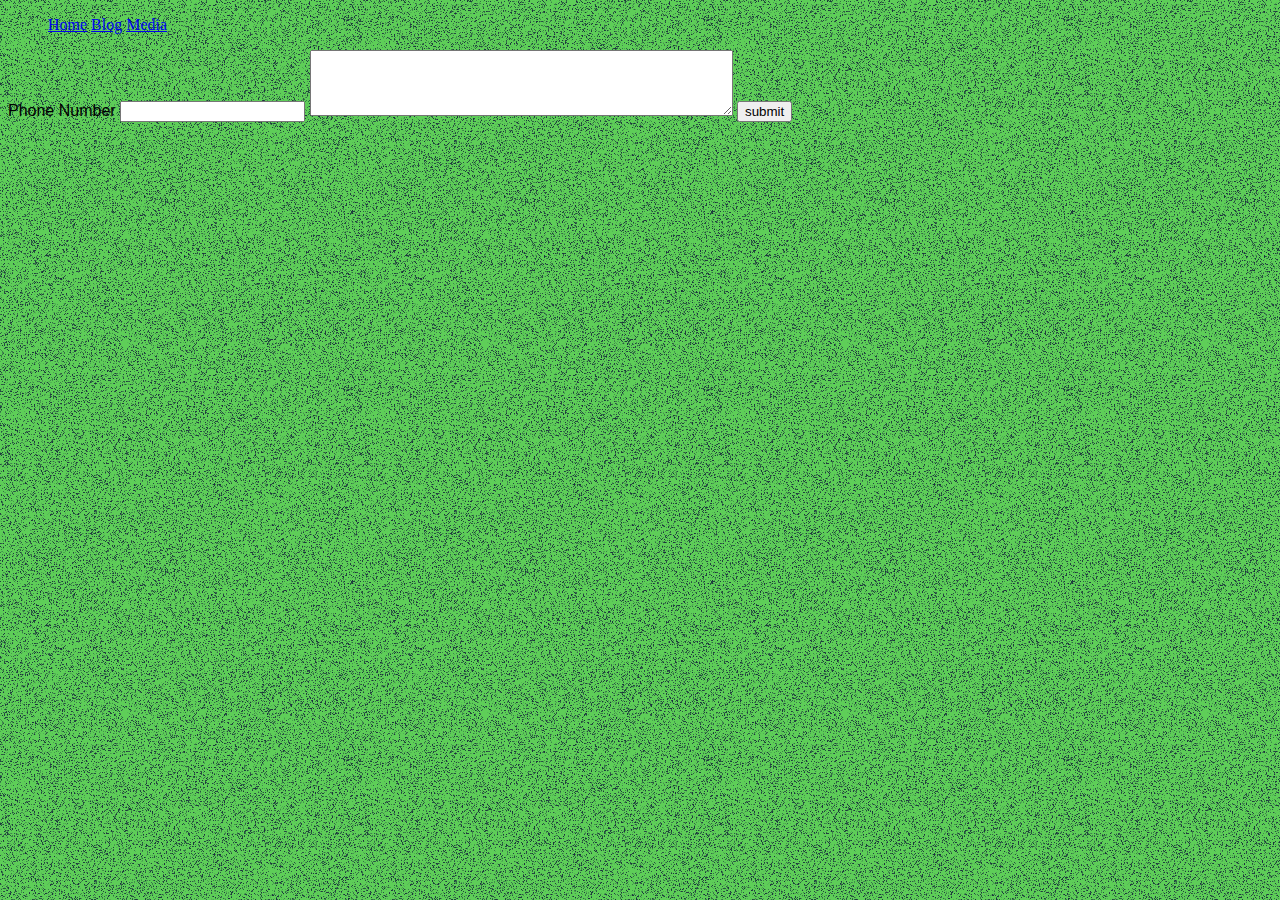
==== home.html @ 03cc2fd8 "initial commit after tutorial" ====
<!DOCTYPE html>
<html lang="en">
<head>
	<meta charset="utf-8">
	<title>EventPro</title>

	<link href=’http://fonts.googleapis.com/css?family=Droid+Sans’ rel=’stylesheet’ type=’text/css’>
	<link rel="stylesheet" type="text/css" href="style.css"></head>
<body>
	<header>
		
	</header>
	<nav>
		<ul>
			<li><a href="home.html">Home</a></li>
			<li><a href="index.html">Blog</a></li>
			<li><a href="media.html">Media</a></li>

		</ul>
	</nav>
	<section class="signup form">
		<form action="">

			Phone Number <input type="number" name="number">
			<textarea rows="4" cols="50">
			</textarea>
			<input type="submit" value="submit">
		</form>
	</section>
	<section class="app links">
		
	</section>
	<footer>
		
	</footer>
</body>
</html>
---- style.css ----
section {
	font-family: 'Droid Sans', sans-serif;
}
li {
	display: inline;
}
article {
	border-style: solid;
	border-width: medium;
	background-color: #CFFFFF;
	width: 640px;
}
body {
	background-image: url('BabyWatermelonAndDarkerThanMidnight.png')
}
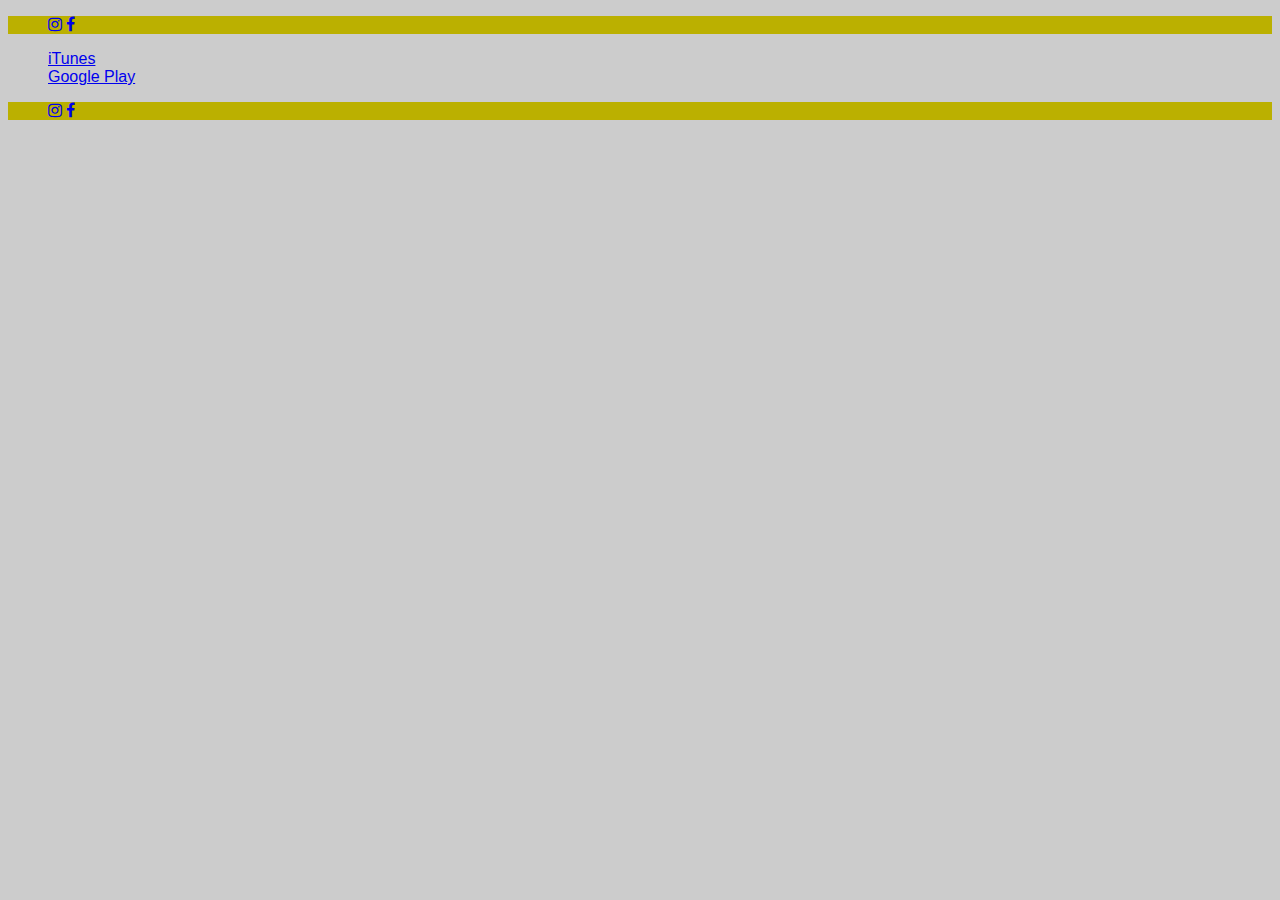
==== commit 974d60a9: "added some styling and font awesome icons" ====
--- a/home.html
+++ b/home.html
@@ -5,33 +5,32 @@
 	<title>EventPro</title>
 
 	<link href=’http://fonts.googleapis.com/css?family=Droid+Sans’ rel=’stylesheet’ type=’text/css’>
-	<link rel="stylesheet" type="text/css" href="style.css"></head>
+	<link rel="stylesheet" href="style.css"></head>
+	<link rel="stylesheet" href="font-awesome-4.6.3/css/font-awesome.min.css">
+
 <body>
 	<header>
-		
+		<ul class="social-links">
+		<!-- <li class="twitter social-top"></li> -->
+		<li class="instagram social-top"><a href="https://www.instagram.com/eventproadvertising/?hl=en"><i class="fa fa-instagram"></i></a></li>
+		<li class="facebook social-top"><a href="https://www.facebook.com/EventPro-742680495867089/"><i class="fa fa-facebook"></i></a></li>
+		</ul>
 	</header>
-	<nav>
+	
+	<section class="app-links">
 		<ul>
-			<li><a href="home.html">Home</a></li>
-			<li><a href="index.html">Blog</a></li>
-			<li><a href="media.html">Media</a></li>
+			<li><a href="https://itunes.apple.com/us/app/eventproadvertising/id1091633811?mt=8">iTunes</a></li>
+			<br>
+			<li><a href="https://play.google.com/store/apps/details?id=com.eventpro.app">Google Play</a></li>
+		</ul>
+	</section>
 
+	<footer>
+		<ul class="social-links">
+		<!-- <li class="twitter social-bottom"></li> -->
+		<li class="instagram social-bottom"><a href="https://www.instagram.com/eventproadvertising/?hl=en"><i class="fa fa-instagram"></i></a></li>
+		<li class="facebook social-bottom"><a href="https://www.facebook.com/EventPro-742680495867089/"><i class="fa fa-facebook"></i></a></li>
 		</ul>
-	</nav>
-	<section class="signup form">
-		<form action="">
-
-			Phone Number <input type="number" name="number">
-			<textarea rows="4" cols="50">
-			</textarea>
-			<input type="submit" value="submit">
-		</form>
-	</section>
-	<section class="app links">
-		
-	</section>
-	<footer>
-		
 	</footer>
 </body>
-</html>+</html>
--- a/style.css
+++ b/style.css
@@ -1,8 +1,13 @@
+/* tag selectors */
 section {
 	font-family: 'Droid Sans', sans-serif;
 }
 li {
 	display: inline;
+}
+
+body {
+	background-color: #CCCCCC;
 }
 article {
 	border-style: solid;
@@ -10,6 +15,11 @@
 	background-color: #CFFFFF;
 	width: 640px;
 }
-body {
-	background-image: url('BabyWatermelonAndDarkerThanMidnight.png')
+/* class selectors */
+.social-links {
+	background-color: #BBB000
+}
+.social-top, .social-bottom {
+	height: 12px;
+	/*background-color: #00000F;*/
 }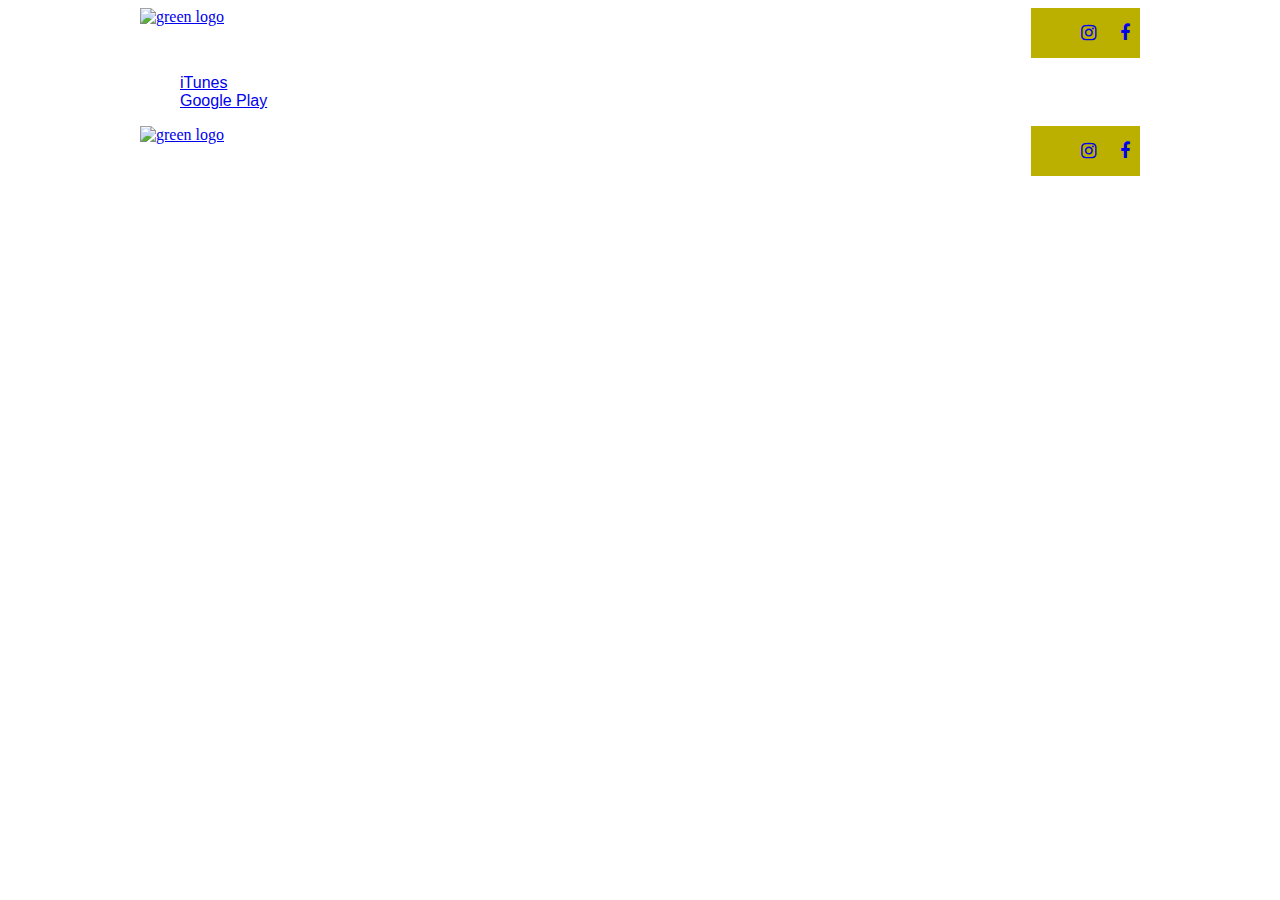
==== commit 2634cc29: "max page width 1000" ====
--- a/home.html
+++ b/home.html
@@ -1,36 +1,40 @@
 <!DOCTYPE html>
 <html lang="en">
-<head>
-	<meta charset="utf-8">
-	<title>EventPro</title>
+	<head>
+		<meta charset="utf-8">
+		<title>EventPro</title>
 
-	<link href=’http://fonts.googleapis.com/css?family=Droid+Sans’ rel=’stylesheet’ type=’text/css’>
-	<link rel="stylesheet" href="style.css"></head>
-	<link rel="stylesheet" href="font-awesome-4.6.3/css/font-awesome.min.css">
+		<link href=’http://fonts.googleapis.com/css?family=Droid+Sans’ rel=’stylesheet’ type=’text/css’>
+		<link rel="stylesheet" href="style.css">
+		<link rel="stylesheet" href="font-awesome-4.6.3/css/font-awesome.min.css">
+	</head>
+	<body>
+		<div class="page">
+			<header>
+				<a class="home-link" href="home.html"><img src="media/images/TextLogoGreen.png" alt="green logo"></a>
+				<ul class="social-links">
+				<!-- <li class="twitter social-top"></li> -->
+				<li class="instagram social-top"><a href="https://www.instagram.com/eventproadvertising/?hl=en"><i class="fa fa-instagram"></i></a></li>
+				<li class="facebook social-top"><a href="https://www.facebook.com/EventPro-742680495867089/"><i class="fa fa-facebook"></i></a></li>
+				</ul>
+			</header>
+			
+			<section class="main-content">
+				<ul class="app-links">
+					<li><a href="https://itunes.apple.com/us/app/eventproadvertising/id1091633811?mt=8">iTunes</a></li>
+					<br>
+					<li><a href="https://play.google.com/store/apps/details?id=com.eventpro.app">Google Play</a></li>
+				</ul>
+			</section>
 
-<body>
-	<header>
-		<ul class="social-links">
-		<!-- <li class="twitter social-top"></li> -->
-		<li class="instagram social-top"><a href="https://www.instagram.com/eventproadvertising/?hl=en"><i class="fa fa-instagram"></i></a></li>
-		<li class="facebook social-top"><a href="https://www.facebook.com/EventPro-742680495867089/"><i class="fa fa-facebook"></i></a></li>
-		</ul>
-	</header>
-	
-	<section class="app-links">
-		<ul>
-			<li><a href="https://itunes.apple.com/us/app/eventproadvertising/id1091633811?mt=8">iTunes</a></li>
-			<br>
-			<li><a href="https://play.google.com/store/apps/details?id=com.eventpro.app">Google Play</a></li>
-		</ul>
-	</section>
-
-	<footer>
-		<ul class="social-links">
-		<!-- <li class="twitter social-bottom"></li> -->
-		<li class="instagram social-bottom"><a href="https://www.instagram.com/eventproadvertising/?hl=en"><i class="fa fa-instagram"></i></a></li>
-		<li class="facebook social-bottom"><a href="https://www.facebook.com/EventPro-742680495867089/"><i class="fa fa-facebook"></i></a></li>
-		</ul>
-	</footer>
-</body>
+			<footer>
+				<a class="home-link" href="home.html"><img src="media/images/TextLogoGreen.png" alt="green logo"></a>
+				<ul class="social-links">
+				<!-- <li class="twitter social-bottom"></li> -->
+				<li class="instagram social-bottom"><a href="https://www.instagram.com/eventproadvertising/?hl=en"><i class="fa fa-instagram"></i></a></li>
+				<li class="facebook social-bottom"><a href="https://www.facebook.com/EventPro-742680495867089/"><i class="fa fa-facebook"></i></a></li>
+				</ul>
+			</footer>
+		</div>
+	</body>
 </html>
--- a/style.css
+++ b/style.css
@@ -5,21 +5,31 @@
 li {
 	display: inline;
 }
-
-body {
-	background-color: #CCCCCC;
-}
-article {
-	border-style: solid;
-	border-width: medium;
-	background-color: #CFFFFF;
-	width: 640px;
+header, footer {
+	height: 50px;
 }
 /* class selectors */
+.page {
+	max-width: 1000px;
+	margin: 0 auto;
+}
 .social-links {
-	background-color: #BBB000
+	background-color: #BBB000;
+	float: right;
+	height: inherit;
+	line-height: 50px;
+	margin: 0 auto;
+	font-size: large;
 }
 .social-top, .social-bottom {
-	height: 12px;
-	/*background-color: #00000F;*/
+	margin: auto 10px;
+}
+.home-link {
+	float: left;
+	height: inherit;
+	width: auto;
+}
+.home-link > img {
+	height:inherit;
+	width: auto;
 }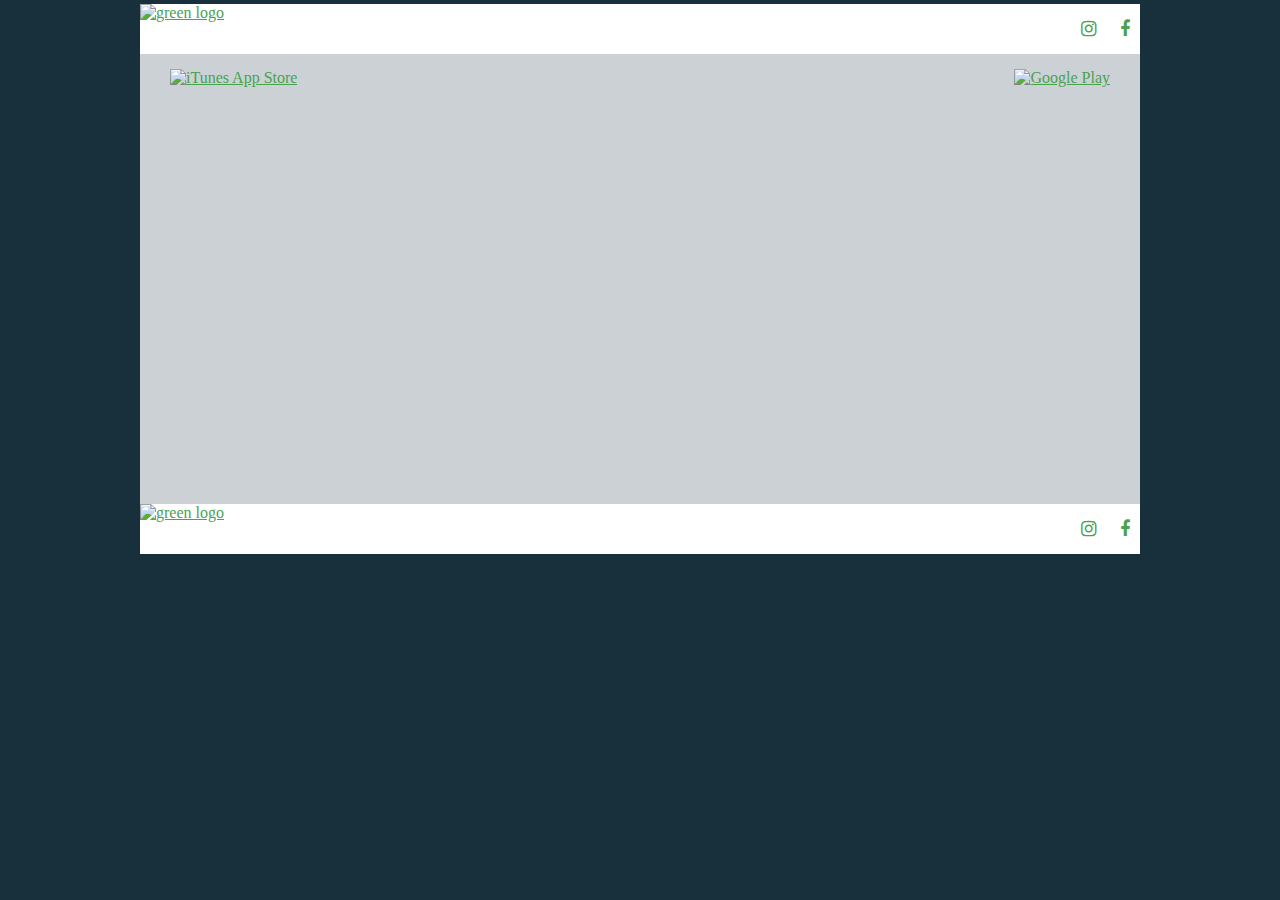
==== commit cfe1ad28: "page 1.0" ====
--- a/home.html
+++ b/home.html
@@ -14,24 +14,38 @@
 				<a class="home-link" href="home.html"><img src="media/images/TextLogoGreen.png" alt="green logo"></a>
 				<ul class="social-links">
 				<!-- <li class="twitter social-top"></li> -->
-				<li class="instagram social-top"><a href="https://www.instagram.com/eventproadvertising/?hl=en"><i class="fa fa-instagram"></i></a></li>
+				<li class="instagram social-top"><a href="https://www.instagram.com/eventpro.io/"><i class="fa fa-instagram"></i></a></li>
 				<li class="facebook social-top"><a href="https://www.facebook.com/EventPro-742680495867089/"><i class="fa fa-facebook"></i></a></li>
 				</ul>
 			</header>
 			
 			<section class="main-content">
-				<ul class="app-links">
-					<li><a href="https://itunes.apple.com/us/app/eventproadvertising/id1091633811?mt=8">iTunes</a></li>
-					<br>
-					<li><a href="https://play.google.com/store/apps/details?id=com.eventpro.app">Google Play</a></li>
-				</ul>
+				<div class="app-links">
+					<div class="app-store-link">
+						<a href="https://itunes.apple.com/us/app/eventproadvertising/id1091633811?mt=8">
+							<img src="media/images/AppStore.png" alt="iTunes App Store">
+						</a>
+					</div>
+					<div class="google-play-link">
+						<a href="https://play.google.com/store/apps/details?id=com.eventpro.app">
+							<img src="media/images/GooglePlay.png" alt="Google Play">
+						</a>
+					</div>
+				</div>
+
+				<div class="youtube-video-container">
+					<div class="youtube-video-left"><iframe width="400" height="315" src="https://www.youtube.com/embed/RVYScBh_7TA" frameborder="0" allowfullscreen></iframe></div>
+
+					<div class="youtube-video-right"><iframe width="400" height="315" src="https://www.youtube.com/embed/LP520c7ovGE" frameborder="0" allowfullscreen></iframe></div>
+				</div>
+
 			</section>
 
 			<footer>
 				<a class="home-link" href="home.html"><img src="media/images/TextLogoGreen.png" alt="green logo"></a>
 				<ul class="social-links">
 				<!-- <li class="twitter social-bottom"></li> -->
-				<li class="instagram social-bottom"><a href="https://www.instagram.com/eventproadvertising/?hl=en"><i class="fa fa-instagram"></i></a></li>
+				<li class="instagram social-top"><a href="https://www.instagram.com/eventpro.io/"><i class="fa fa-instagram"></i></a></li>
 				<li class="facebook social-bottom"><a href="https://www.facebook.com/EventPro-742680495867089/"><i class="fa fa-facebook"></i></a></li>
 				</ul>
 			</footer>
--- a/style.css
+++ b/style.css
@@ -1,12 +1,36 @@
 /* tag selectors */
-section {
-	font-family: 'Droid Sans', sans-serif;
+body {
+	background-color: #182F3C;
+	margin: 4px 8px 4px 8px;
+}
+ul {
+	padding: 0;
 }
 li {
 	display: inline;
 }
 header, footer {
 	height: 50px;
+	background: #FFF;
+	margin: 0 auto;
+}
+a {
+	color: #CCC;
+}
+a:link {
+    color:#4AA150;
+}
+a:visited {
+    color:#4AA150;
+}
+a:hover {
+    color:#CCD1D5;
+}
+a:active {
+    color:#182F3C;
+}
+iframe {
+	margin: 10px auto;
 }
 /* class selectors */
 .page {
@@ -14,7 +38,6 @@
 	margin: 0 auto;
 }
 .social-links {
-	background-color: #BBB000;
 	float: right;
 	height: inherit;
 	line-height: 50px;
@@ -29,7 +52,49 @@
 	height: inherit;
 	width: auto;
 }
+.home-link:hover {
+	background-color:#CCD1D5;
+}
 .home-link > img {
 	height:inherit;
 	width: auto;
-}+}
+.main-content {
+	background: #CCD1D5;
+	margin: 0 auto;
+	height: 450px;
+}
+.app-links{
+	margin: 0 auto;
+	height: 110px;
+	width: auto;
+}
+.app-links-list {
+	margin: inherit;
+	clear:both;
+}
+.app-store-link{
+	margin:15px 30px 0 30px;
+	float:left;
+} 
+.google-play-link {
+	margin:15px 30px 0 30px;
+	float: right;
+}
+.youtube-video-container {
+	height: 315px;
+	width: 100%;
+}
+.youtube-video-right {
+	float: right;
+}
+.youtube-video-left {
+	float: left;
+}
+.youtube-video-left, .youtube-video-right {
+	display:inline;
+	margin: 0 10px;
+	background-color: #CCD1D5;
+	height: inherit;
+	width: 400px;
+}
